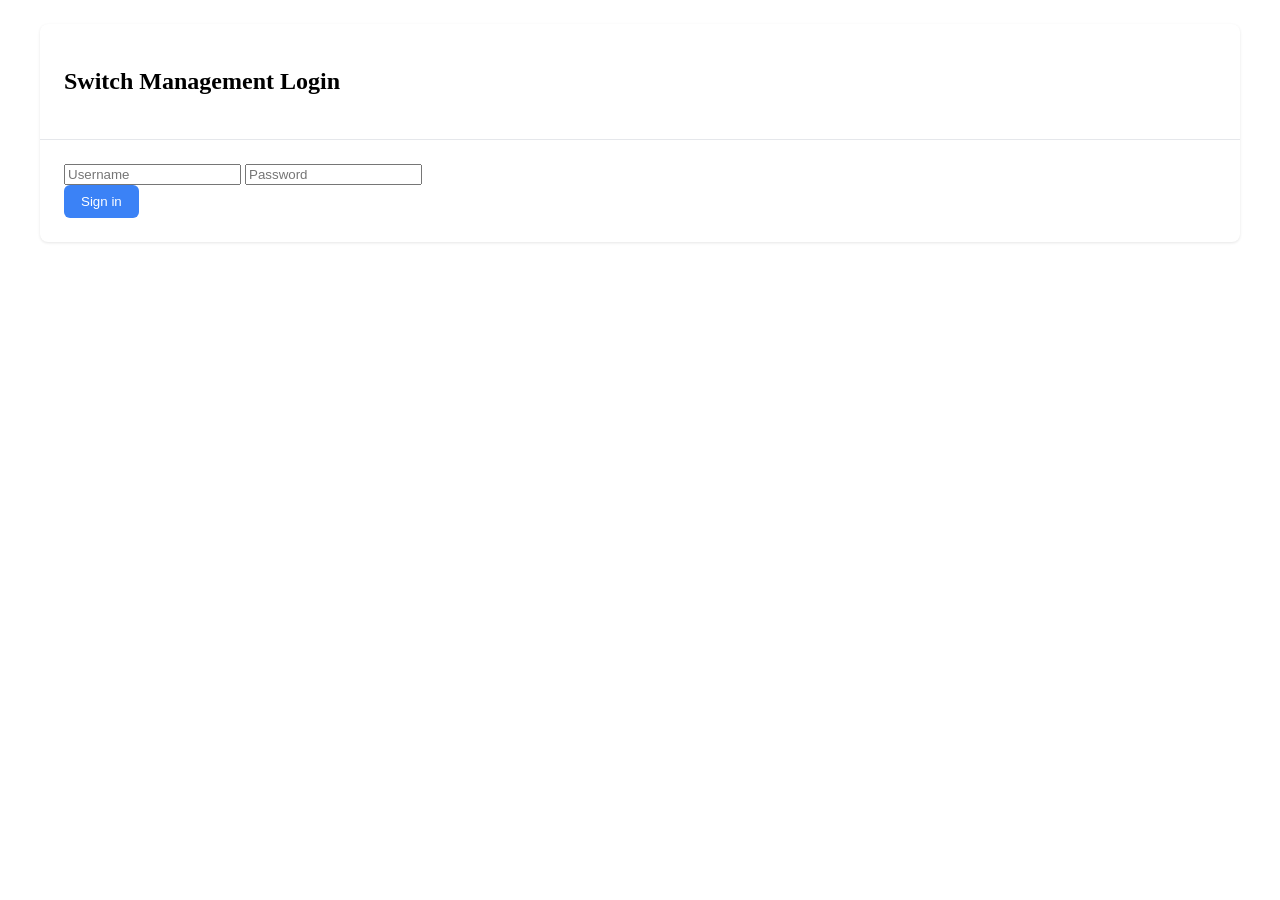
==== web/templates/index.html @ 0711eaff "update_all_ports_cache wieder da" ====
<!DOCTYPE html>
<html lang="de">
<head>
    <meta charset="UTF-8">
    <meta name="viewport" content="width=device-width, initial-scale=1.0">
    <title>Switch Management</title>
    <style>
        /* Tailwind-like Utility Classes */
        .container { width: 100%; padding-right: 1rem; padding-left: 1rem; margin-right: auto; margin-left: auto; }
        @media (min-width: 640px) { .container { max-width: 640px; } }
        @media (min-width: 768px) { .container { max-width: 768px; } }
        @media (min-width: 1024px) { .container { max-width: 1024px; } }
        
        /* Container width fix */
        .container {
            max-width: 100% !important;
            padding: 1rem;
            margin: 0 auto;
            box-sizing: border-box;
        }

        /* Responsive grid for ports and VLANs */
        #port-grid {
            display: grid;
            grid-template-columns: repeat(auto-fit, minmax(150px, 1fr));
            gap: 0.5rem;
            width: 100%;
        }

        @media (min-width: 1024px) {
            .port-row {
                display: grid;
                grid-template-columns: repeat(auto-fit, minmax(150px, 1fr));
                gap: 0.5rem;
                margin-bottom: 0.5rem;
            }
        }

        #vlan-grid {
            display: grid;
            grid-template-columns: repeat(auto-fit, minmax(150px, 1fr));
            gap: 0.5rem;
            width: 100%;
        }
        
        .card { background: white; border-radius: 0.5rem; box-shadow: 0 1px 3px rgba(0,0,0,0.1); }
        .card-header { padding: 1.5rem; border-bottom: 1px solid #e5e7eb; }
        .card-content { padding: 1.5rem; }
        
        /* Modified for full width */
        @media (min-width: 640px) { .container { max-width: 100%; padding: 1rem 2rem; } }
        
        .btn { 
            display: inline-flex; align-items: center; justify-content: center; 
            padding: 0.5rem 1rem; border-radius: 0.375rem; font-weight: 500;
            transition: all 0.15s ease; cursor: pointer; border: 1px solid transparent;
        }
        .btn-primary { background: #3b82f6; color: white; }
        .btn-primary:hover { background: #2563eb; }
        .btn-secondary { background: #e5e7eb; color: #1f2937; }
        .btn-secondary:hover { background: #d1d5db; }
        
        /* Modified port and VLAN buttons */
        .port-btn, .vlan-btn { 
            padding: 1rem; 
            border-radius: 0.5rem; 
            text-align: center; 
            transition: all 0.2s ease; 
            cursor: pointer; 
            border: 2px solid transparent;
            width: 100%;
            height: 100%;
            min-height: 80px;
            display: flex;
            flex-direction: column;
            justify-content: center;
            align-items: center;
            overflow: hidden;
        }
        
        .port-btn div, .vlan-btn {
            white-space: nowrap;
            overflow: hidden;
            text-overflow: ellipsis;
            width: 100%;
            text-align: center;
        }
        
        .selected-vlan { border-color: #000 !important; }
        .pending-change { border-color: #ef4444 !important; border-width: 2px; }
        
        .action-bar {
            position: sticky; 
            bottom: 1rem; 
            background: white; 
            border-radius: 0.5rem; 
            box-shadow: 0 4px 6px -1px rgba(0,0,0,0.1);
            padding: 1rem; 
            display: flex; 
            justify-content: space-between; 
            align-items: center;
            z-index: 100;
        }

        .hidden { display: none !important; }

        /* Selected VLAN display in status bar */
        .selected-vlan-indicator {
            display: inline-flex;
            align-items: center;
            padding: 0.5rem 1rem;
            border-radius: 0.375rem;
            font-weight: 500;
            margin-right: 1rem;
        }

        /* Loading overlay */
        .loading-overlay {
            position: fixed;
            top: 0;
            left: 0;
            right: 0;
            bottom: 0;
            background: rgba(255, 255, 255, 0.8);
            display: flex;
            justify-content: center;
            align-items: center;
            z-index: 1000;
        }

        .spinner {
            width: 50px;
            height: 50px;
            border: 5px solid #f3f3f3;
            border-top: 5px solid #3b82f6;
            border-radius: 50%;
            animation: spin 1s linear infinite;
        }

        @keyframes spin {
            0% { transform: rotate(0deg); }
            100% { transform: rotate(360deg); }
        }

        /* Font size adjustment for long text */
        @media (max-width: 1600px) {
            .port-btn div, .vlan-btn {
                font-size: 0.875rem;
            }
        }

        @media (max-width: 1200px) {
            .port-btn div, .vlan-btn {
                font-size: 0.75rem;
            }
        }
    </style>
</head>
<body>
     <!-- Loading overlay -->
     <div id="loading-overlay" class="loading-overlay hidden">
        <div class="spinner"></div>
    </div>

    <div id="login-container" class="container min-h-screen flex items-center justify-center">
        <div class="card max-w-md w-full">
            <div class="card-header">
                <h2 class="text-3xl font-bold text-center">Switch Management Login</h2>
            </div>
            <div class="card-content">
                <form id="login-form" class="space-y-6">
                    <div class="space-y-4">
                        <input name="username" type="text" placeholder="Username" required
                            class="w-full p-2 border rounded">
                        <input name="password" type="password" placeholder="Password" required
                            class="w-full p-2 border rounded">
                    </div>
                    <div id="login-error" class="hidden p-2 bg-red-100 text-red-700 rounded"></div>
                    <button type="submit" class="btn btn-primary w-full">Sign in</button>
                </form>
            </div>
        </div>
    </div>

    <div id="app-container" class="container hidden">
        <div class="space-y-6">
            <!-- Port Grid -->
            <div class="card">
                <div class="card-header">
                    <h2 class="text-xl font-semibold">Ports</h2>
                </div>
                <div class="card-content">
                    <div id="port-grid" class="space-y-2">
                        <!-- Port rows will be inserted here -->
                    </div>
                </div>
            </div>

            <!-- VLAN Grid -->
            <div class="card">
                <div class="card-header">
                    <h2 class="text-xl font-semibold">VLANs</h2>
                </div>
                <div class="card-content">
                    <div id="vlan-grid" class="grid grid-vlans gap-4"></div>
                </div>
            </div>

            <!-- System Actions -->
            <div class="card mt-6">
                <div class="card-header">
                    <h2 class="text-xl font-semibold">System Actions</h2>
                </div>
                <div class="card-content">
                    <div class="flex space-x-4">
                        <button id="restore-backup-btn" class="btn btn-secondary">
                            Load Backup
                        </button>
                        <button id="reboot-switch-btn" class="btn btn-secondary">
                            Reboot Switch
                        </button>
                    </div>
                </div>
            </div>

            <!-- Action Bar -->
            <div class="action-bar">
                <div id="status-message" class="text-sm text-gray-600">
                    Select a VLAN to begin
                </div>
                <div class="space-x-4">
                    <button id="cancel-btn" class="btn btn-secondary" disabled>
                        Cancel Changes
                    </button>
                    <button id="apply-btn" class="btn btn-primary" disabled>
                        Apply Changes
                    </button>
                </div>
            </div>
        </div>
    </div>

<script>
let state = {
    isLoggedIn: false,
    ports: {},       // { portId: vlanId }
    vlans: {},       // { vlanId: name }
    vlanColors: {},  // { vlanId: color }
    selectedVlan: null,
    pendingChanges: new Map()
};

// DOM Elements
const loginContainer = document.getElementById('login-container');
const appContainer = document.getElementById('app-container');
const portGrid = document.getElementById('port-grid');
const vlanGrid = document.getElementById('vlan-grid');
const statusMessage = document.getElementById('status-message');

// Debounce helper function
function debounce(func, wait) {
    let timeout;
    return function executedFunction(...args) {
        const later = () => {
            clearTimeout(timeout);
            func(...args);
        };
        clearTimeout(timeout);
        timeout = setTimeout(later, wait);
    };
}

// Initialization
document.addEventListener('DOMContentLoaded', () => {
    // Add resize listener for responsive port layout
    window.addEventListener('resize', debounce(() => {
        if (state.isLoggedIn) {
            renderPorts();
        }
    }, 250));
    // Initially hide app container and show login
    loginContainer.classList.remove('hidden');
    appContainer.classList.add('hidden');

    // Check existing session
    checkSession().then(loggedIn => {
        if (loggedIn) {
            state.isLoggedIn = true;
            showMainApp();
            loadData();
        }
    });

    // Login form handler
    document.getElementById('login-form').addEventListener('submit', async (e) => {
        e.preventDefault();
        const formData = new FormData(e.target);
        
        try {
            const response = await fetch('/login', {
                method: 'POST',
                headers: { 'Content-Type': 'application/x-www-form-urlencoded' },
                body: new URLSearchParams(formData)
            });
            
        const data = await response.json();
        
        if (data.status === 'success') {
                state.isLoggedIn = true;
                showMainApp();
                loadData();
            }else {
            showLoginError(data.message || 'Login failed');
        }
    } catch (error) {
        showLoginError('Login failed: ' + error.message);
    }
});


    // Apply/Cancel handlers
    document.getElementById('apply-btn').addEventListener('click', applyChanges);
    document.getElementById('cancel-btn').addEventListener('click', cancelChanges);
});

async function checkSession() {
    try {
        const response = await fetch('/api/status', {
            credentials: 'include',
            redirect: 'error'  // Verhindert automatisches Folgen von Redirects
        });
        return response.ok && response.status === 200;
    } catch (error) {
        return false;
    }
}

function showMainApp() {
    loginContainer.classList.add('hidden');
    appContainer.classList.remove('hidden');
}

// Add loading state management
function showLoading() {
    document.getElementById('loading-overlay').classList.remove('hidden');
}

function hideLoading() {
    document.getElementById('loading-overlay').classList.add('hidden');
}

async function loadData() {
    showLoading();
    try {
        const response = await fetch('/api/refresh', { method: 'POST' });
        const data = await response.json();
        
        state.ports = data.port_vlans;
        state.vlanColors = data.vlan_colors;
        state.vlans = data.vlan_names;
        
        renderPorts();
        renderVlans();
    } catch (error) {
        console.error('Failed to load data:', error);
    } finally {
        hideLoading();
    }
}

function renderPorts() {
    portGrid.innerHTML = '';
    
    // Sort ports numerically
    const sortedPorts = Object.entries(state.ports)
        .map(([portId, vlanId]) => ({
            portId: Number(portId),
            vlanId
        }))
        .sort((a, b) => a.portId - b.portId);

    // Check if we should use even/odd layout
    const useEvenOdd = window.innerWidth >= 1024;
    
    if (useEvenOdd) {
        // Split into even and odd ports
        const evenPorts = sortedPorts.filter(port => port.portId % 2 === 0);
        const oddPorts = sortedPorts.filter(port => port.portId % 2 === 1);
        
        // Create rows for even and odd ports
        const oddRow = document.createElement('div');
        oddRow.className = 'port-row';
        const evenRow = document.createElement('div');
        evenRow.className = 'port-row';
        
        // Render odd ports
        oddPorts.forEach(({portId, vlanId}) => {
            const portEl = createPortElement(portId, vlanId);
            oddRow.appendChild(portEl);
        });
        
        // Render even ports
        evenPorts.forEach(({portId, vlanId}) => {
            const portEl = createPortElement(portId, vlanId);
            evenRow.appendChild(portEl);
        });
        
        portGrid.appendChild(oddRow);
        portGrid.appendChild(evenRow);
    } else {
        // Simple numerical order for smaller screens
        sortedPorts.forEach(({portId, vlanId}) => {
            const portEl = createPortElement(portId, vlanId);
            portGrid.appendChild(portEl);
        });
    }
}

// Helper function to create port elements
function createPortElement(portId, vlanId) {
    const isPending = state.pendingChanges.has(portId);
    const displayVlanId = isPending ? state.pendingChanges.get(portId) : vlanId;
        const color = state.vlanColors[displayVlanId] || '#ffffff';
        const vlanName = state.vlans[displayVlanId] || `VLAN ${displayVlanId}`;
        
        const portEl = document.createElement('button');
        portEl.className = `port-btn ${isPending ? 'pending-change' : ''}`;
        portEl.style.backgroundColor = color;
        portEl.innerHTML = `
            <div class="font-bold">Port ${portId}</div>
            <div class="text-sm">${vlanName}</div>
        `;
        
    portEl.addEventListener('click', () => handlePortClick(portId));
    return portEl;
}

function renderVlans() {
    vlanGrid.innerHTML = '';
    
    Object.entries(state.vlans).forEach(([vlanId, name]) => {
        const isSelected = state.selectedVlan === Number(vlanId);
        const color = state.vlanColors[vlanId] || '#ffffff';
        
        const vlanEl = document.createElement('button');
        vlanEl.className = `vlan-btn ${isSelected ? 'selected-vlan' : ''}`;
        vlanEl.style.backgroundColor = color;
        vlanEl.textContent = name || `VLAN ${vlanId}`;
        
        vlanEl.addEventListener('click', () => {
            state.selectedVlan = isSelected ? null : Number(vlanId);
            renderVlans();
            updateStatus();
        });
        
        vlanGrid.appendChild(vlanEl);
    });
}

function handlePortClick(portId) {
    if (!state.selectedVlan) return;
    
    const newChanges = new Map(state.pendingChanges);
    if (newChanges.get(portId) === state.selectedVlan) {
        newChanges.delete(portId);
    } else {
        newChanges.set(portId, state.selectedVlan);
    }
    
    state.pendingChanges = newChanges;
    renderPorts();
    updateStatus();
}

function updateStatus() {
    const count = state.pendingChanges.size;
    
    // Clear existing status
    statusMessage.innerHTML = '';
    
    if (state.selectedVlan) {
        // Create VLAN indicator
        const vlanIndicator = document.createElement('span');
        vlanIndicator.className = 'selected-vlan-indicator';
        vlanIndicator.style.backgroundColor = state.vlanColors[state.selectedVlan] || '#ffffff';
        vlanIndicator.textContent = state.vlans[state.selectedVlan] || `VLAN ${state.selectedVlan}`;
        statusMessage.appendChild(vlanIndicator);
    }
    
    // Add pending changes text
    const statusText = document.createElement('span');
    statusText.textContent = count > 0 
        ? `${count} changes pending`
        : state.selectedVlan ? 'Click ports to assign VLAN' : 'Select a VLAN to begin';
    statusMessage.appendChild(statusText);
    
    document.getElementById('apply-btn').disabled = count === 0;
    document.getElementById('cancel-btn').disabled = count === 0;
}

async function applyChanges() {
    showLoading();
    try {
        const changes = Array.from(state.pendingChanges.entries());
        
        for (const [portId, vlanId] of changes) {
            const response = await fetch(`/api/switch/port/${portId}`, {
                method: 'POST',
                headers: { 'Content-Type': 'application/json' },
                body: JSON.stringify({ vlan: vlanId })
            });
            
            if (!response.ok) throw new Error('Update failed');
        }
        
        state.pendingChanges.clear();
        await loadData();
        updateStatus();
    } catch (error) {
        alert('Error applying changes: ' + error.message);
    } finally {
        hideLoading();
    }
}

function cancelChanges() {
    state.pendingChanges.clear();
    renderPorts();
    updateStatus();
}

function showLoginError(message) {
    const errorEl = document.getElementById('login-error');
    errorEl.textContent = message;
    errorEl.classList.remove('hidden');
}

document.getElementById('restore-backup-btn').addEventListener('click', async () => {
    if (!confirm('Are you sure you want to load the backup configuration? This will require a reboot.')) {
        return;
    }
    
    showLoading();
    try {
        const response = await fetch('/api/switch/backup/restore', {
            method: 'POST'
        });
        
        if (!response.ok) throw new Error('Failed to restore backup');
        
        const data = await response.json();
        if (data.status === 'success') {
            alert('Backup restored successfully. The switch needs to be rebooted to apply changes.');
        } else {
            throw new Error(data.message || 'Failed to restore backup');
        }
    } catch (error) {
        alert('Error restoring backup: ' + error.message);
    } finally {
        hideLoading();
    }
});

document.getElementById('reboot-switch-btn').addEventListener('click', async () => {
    if (!confirm('Are you sure you want to reboot the switch? This will disconnect all clients.')) {
        return;
    }
    
    showLoading();
    try {
        const response = await fetch('/api/switch/reboot', {
            method: 'POST'
        });
        
        if (!response.ok) throw new Error('Failed to reboot switch');
        
        const data = await response.json();
        if (data.status === 'success') {
            alert('Switch is rebooting. Please wait a few minutes before reconnecting.');
        } else {
            throw new Error(data.message || 'Failed to reboot switch');
        }
    } catch (error) {
        alert('Error rebooting switch: ' + error.message);
    } finally {
        hideLoading();
    }
});
</script>
</body>
</html>
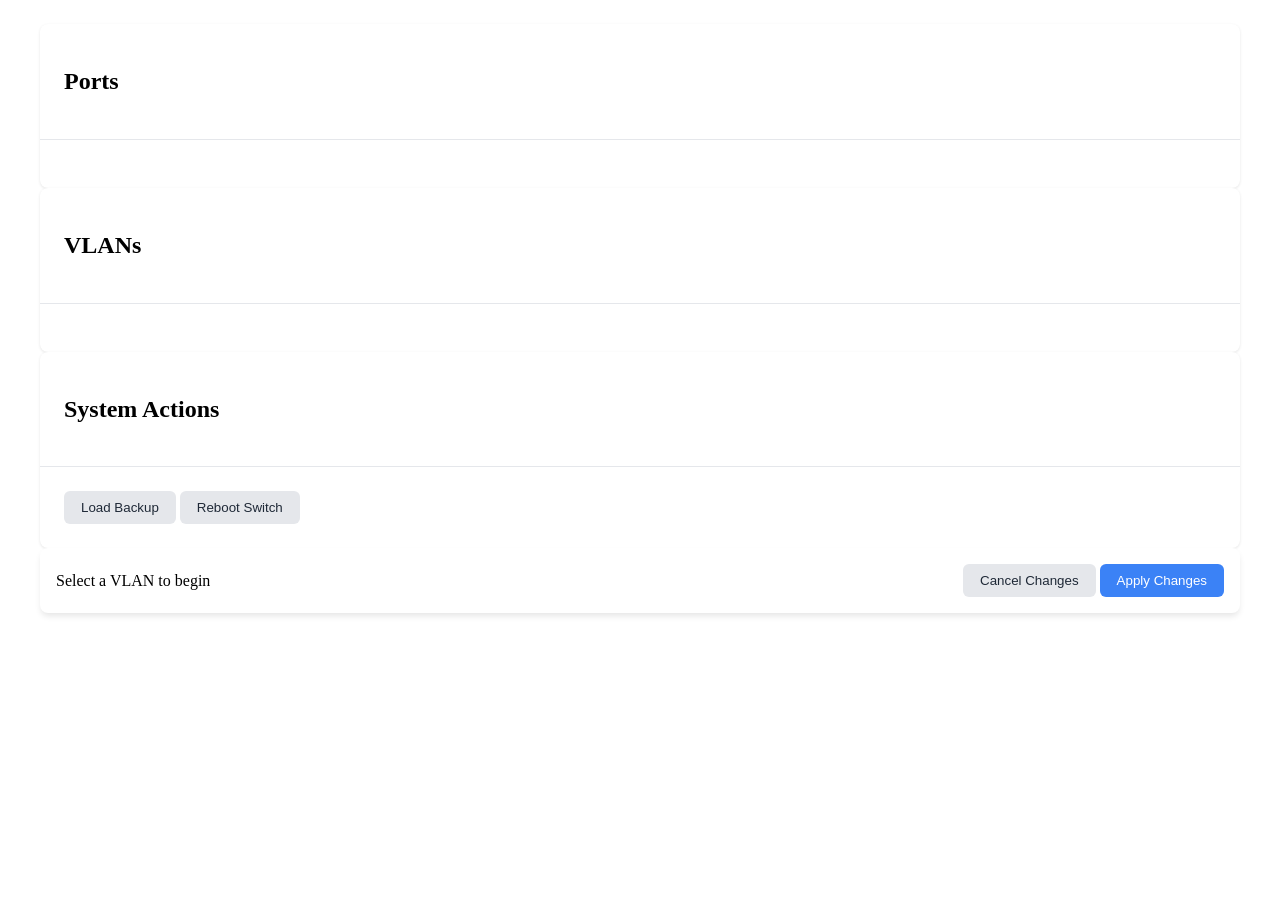
==== commit b2cbc122: "removed login window in webgui, added locked ports, added wifi timeout" ====
--- a/web/templates/index.html
+++ b/web/templates/index.html
@@ -242,12 +242,12 @@
 
 <script>
 let state = {
-    isLoggedIn: false,
     ports: {},       // { portId: vlanId }
     vlans: {},       // { vlanId: name }
     vlanColors: {},  // { vlanId: color }
     selectedVlan: null,
-    pendingChanges: new Map()
+    pendingChanges: new Map(),
+    lockedPorts: new Set() // Set of locked port IDs
 };
 
 // DOM Elements
@@ -274,49 +274,10 @@
 document.addEventListener('DOMContentLoaded', () => {
     // Add resize listener for responsive port layout
     window.addEventListener('resize', debounce(() => {
-        if (state.isLoggedIn) {
             renderPorts();
-        }
     }, 250));
-    // Initially hide app container and show login
-    loginContainer.classList.remove('hidden');
-    appContainer.classList.add('hidden');
-
-    // Check existing session
-    checkSession().then(loggedIn => {
-        if (loggedIn) {
-            state.isLoggedIn = true;
-            showMainApp();
-            loadData();
-        }
-    });
-
-    // Login form handler
-    document.getElementById('login-form').addEventListener('submit', async (e) => {
-        e.preventDefault();
-        const formData = new FormData(e.target);
-        
-        try {
-            const response = await fetch('/login', {
-                method: 'POST',
-                headers: { 'Content-Type': 'application/x-www-form-urlencoded' },
-                body: new URLSearchParams(formData)
-            });
-            
-        const data = await response.json();
-        
-        if (data.status === 'success') {
-                state.isLoggedIn = true;
-                showMainApp();
-                loadData();
-            }else {
-            showLoginError(data.message || 'Login failed');
-        }
-    } catch (error) {
-        showLoginError('Login failed: ' + error.message);
-    }
-});
-
+    showMainApp();
+    loadData();
 
     // Apply/Cancel handlers
     document.getElementById('apply-btn').addEventListener('click', applyChanges);
@@ -353,6 +314,7 @@
     showLoading();
     try {
         const response = await fetch('/api/refresh', { method: 'POST' });
+        if (!response.ok) throw new Error(`HTTP ${response.status}`);
         const data = await response.json();
         
         state.ports = data.port_vlans;
@@ -362,7 +324,7 @@
         renderPorts();
         renderVlans();
     } catch (error) {
-        console.error('Failed to load data:', error);
+        showErrorToast('Failed to load data: ' + error.message);
     } finally {
         hideLoading();
     }
@@ -419,19 +381,23 @@
 // Helper function to create port elements
 function createPortElement(portId, vlanId) {
     const isPending = state.pendingChanges.has(portId);
+    const isLocked = state.lockedPorts.has(portId);
     const displayVlanId = isPending ? state.pendingChanges.get(portId) : vlanId;
         const color = state.vlanColors[displayVlanId] || '#ffffff';
         const vlanName = state.vlans[displayVlanId] || `VLAN ${displayVlanId}`;
         
         const portEl = document.createElement('button');
-        portEl.className = `port-btn ${isPending ? 'pending-change' : ''}`;
+        portEl.className = `port-btn ${isPending ? 'pending-change' : ''} ${isLocked ? 'locked' : ''}`;
         portEl.style.backgroundColor = color;
+        portEl.disabled = isLocked;
         portEl.innerHTML = `
-            <div class="font-bold">Port ${portId}</div>
+            <div class="font-bold">Port ${portId}${isLocked ? ' 🔒' : ''}</div>
             <div class="text-sm">${vlanName}</div>
         `;
         
-    portEl.addEventListener('click', () => handlePortClick(portId));
+        if (!isLocked) {
+            portEl.addEventListener('click', () => handlePortClick(portId));
+        }
     return portEl;
 }
 
@@ -543,7 +509,8 @@
     showLoading();
     try {
         const response = await fetch('/api/switch/backup/restore', {
-            method: 'POST'
+            method: 'POST',
+            credentials: 'include' 
         });
         
         if (!response.ok) throw new Error('Failed to restore backup');
@@ -569,7 +536,8 @@
     showLoading();
     try {
         const response = await fetch('/api/switch/reboot', {
-            method: 'POST'
+            method: 'POST',
+            credentials: 'include' 
         });
         
         if (!response.ok) throw new Error('Failed to reboot switch');
@@ -581,7 +549,7 @@
             throw new Error(data.message || 'Failed to reboot switch');
         }
     } catch (error) {
-        alert('Error rebooting switch: ' + error.message);
+        alert('Switch is rebooting. Please wait a few minutes before reconnecting.');
     } finally {
         hideLoading();
     }
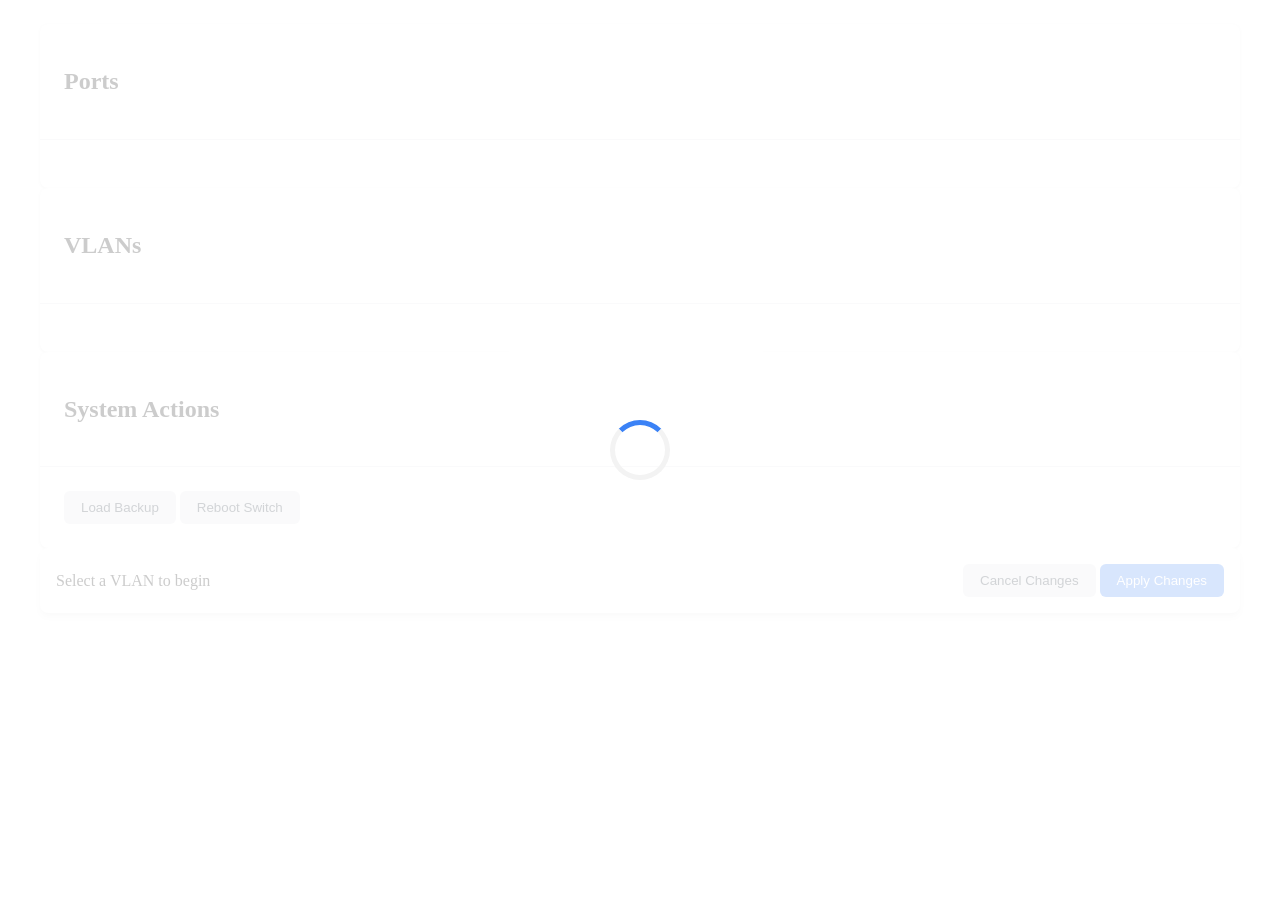
==== commit 6946b9b1: "hotspot shutdown optimized and batch port updates" ====
--- a/web/templates/index.html
+++ b/web/templates/index.html
@@ -78,6 +78,22 @@
             overflow: hidden;
         }
         
+        /* Style for locked ports */
+        .port-btn.locked {
+            cursor: not-allowed;
+            opacity: 0.9;
+        }
+
+        /* Text color classes */
+        .text-white {
+            color: #ffffff;
+        }
+
+        /* Button disabled state */
+        .port-btn:disabled {
+            pointer-events: none;
+        }
+
         .port-btn div, .vlan-btn {
             white-space: nowrap;
             overflow: hidden;
@@ -310,10 +326,16 @@
     document.getElementById('loading-overlay').classList.add('hidden');
 }
 
-async function loadData() {
+async function loadData(retryCount = 3) {
     showLoading();
     try {
-        const response = await fetch('/api/refresh', { method: 'POST' });
+        for (let attempt = 1; attempt <= retryCount; attempt++) {
+            try {
+                const response = await fetch('/api/refresh', { 
+                    method: 'POST',
+                    headers: { 'Content-Type': 'application/json' }
+                });
+                
         if (!response.ok) throw new Error(`HTTP ${response.status}`);
         const data = await response.json();
         
@@ -323,6 +345,12 @@
         
         renderPorts();
         renderVlans();
+                return;  // Success, exit function
+            } catch (error) {
+                if (attempt === retryCount) throw error;  // Last attempt, propagate error
+                await new Promise(resolve => setTimeout(resolve, 1000 * attempt));  // Exponential backoff
+            }
+        }
     } catch (error) {
         showErrorToast('Failed to load data: ' + error.message);
     } finally {
@@ -383,21 +411,30 @@
     const isPending = state.pendingChanges.has(portId);
     const isLocked = state.lockedPorts.has(portId);
     const displayVlanId = isPending ? state.pendingChanges.get(portId) : vlanId;
-        const color = state.vlanColors[displayVlanId] || '#ffffff';
-        const vlanName = state.vlans[displayVlanId] || `VLAN ${displayVlanId}`;
-        
-        const portEl = document.createElement('button');
-        portEl.className = `port-btn ${isPending ? 'pending-change' : ''} ${isLocked ? 'locked' : ''}`;
-        portEl.style.backgroundColor = color;
-        portEl.disabled = isLocked;
-        portEl.innerHTML = `
-            <div class="font-bold">Port ${portId}${isLocked ? ' 🔒' : ''}</div>
-            <div class="text-sm">${vlanName}</div>
-        `;
-        
-        if (!isLocked) {
-            portEl.addEventListener('click', () => handlePortClick(portId));
-        }
+    const color = state.vlanColors[displayVlanId] || '#ffffff';
+    const vlanName = state.vlans[displayVlanId] || `VLAN ${displayVlanId}`;
+    
+    const portEl = document.createElement('button');
+    portEl.className = `port-btn ${isPending ? 'pending-change' : ''} ${isLocked ? 'locked' : ''}`;
+    portEl.style.backgroundColor = color;
+    
+    // Set text color to white if background color is black
+    const isBlack = color.toLowerCase() === '#000000' || color.toLowerCase() === 'rgb(0,0,0)';
+    const textColorClass = isBlack ? 'text-white' : '';
+    
+    // Disable button if port is locked
+    portEl.disabled = isLocked;
+    
+    portEl.innerHTML = `
+        <div class="font-bold ${textColorClass}">Port ${portId}${isLocked ? ' 🔒' : ''}</div>
+        <div class="text-sm ${textColorClass}">${vlanName}</div>
+    `;
+    
+    // Only add click handler if port is not locked
+    if (!isLocked) {
+        portEl.addEventListener('click', () => handlePortClick(portId));
+    }
+    
     return portEl;
 }
 
@@ -467,22 +504,30 @@
 async function applyChanges() {
     showLoading();
     try {
-        const changes = Array.from(state.pendingChanges.entries());
-        
-        for (const [portId, vlanId] of changes) {
-            const response = await fetch(`/api/switch/port/${portId}`, {
+        // Convert pending changes to array format for batch processing
+        const changes = Array.from(state.pendingChanges.entries()).map(([portId, vlanId]) => ({
+            portId: parseInt(portId),
+            vlanId: parseInt(vlanId)
+        }));
+
+        // Send all changes in one request
+        const response = await fetch('/api/switch/ports/batch', {
                 method: 'POST',
                 headers: { 'Content-Type': 'application/json' },
-                body: JSON.stringify({ vlan: vlanId })
+            body: JSON.stringify({ changes })
             });
             
-            if (!response.ok) throw new Error('Update failed');
+        if (!response.ok) {
+            const error = await response.json();
+            throw new Error(error.message || 'Failed to apply changes');
         }
         
         state.pendingChanges.clear();
-        await loadData();
+        await loadData();  // Only reload data once after all changes
         updateStatus();
     } catch (error) {
+        // Show error message but don't clear pending changes
+        // This allows the user to retry the operation
         alert('Error applying changes: ' + error.message);
     } finally {
         hideLoading();
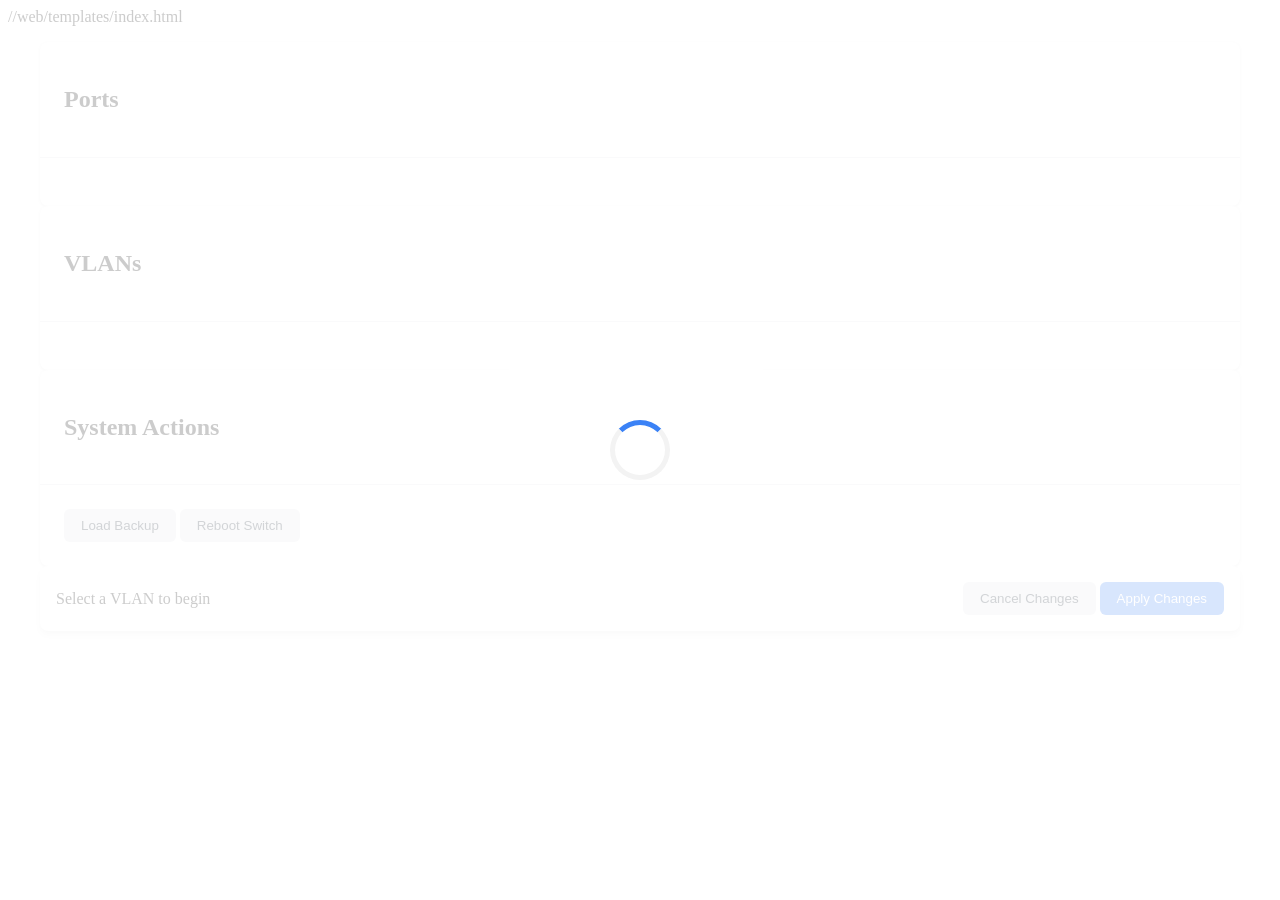
==== commit 25cca0e7: "pre claude opus 4" ====
--- a/web/templates/index.html
+++ b/web/templates/index.html
@@ -1,3 +1,4 @@
+//web/templates/index.html
 <!DOCTYPE html>
 <html lang="de">
 <head>
